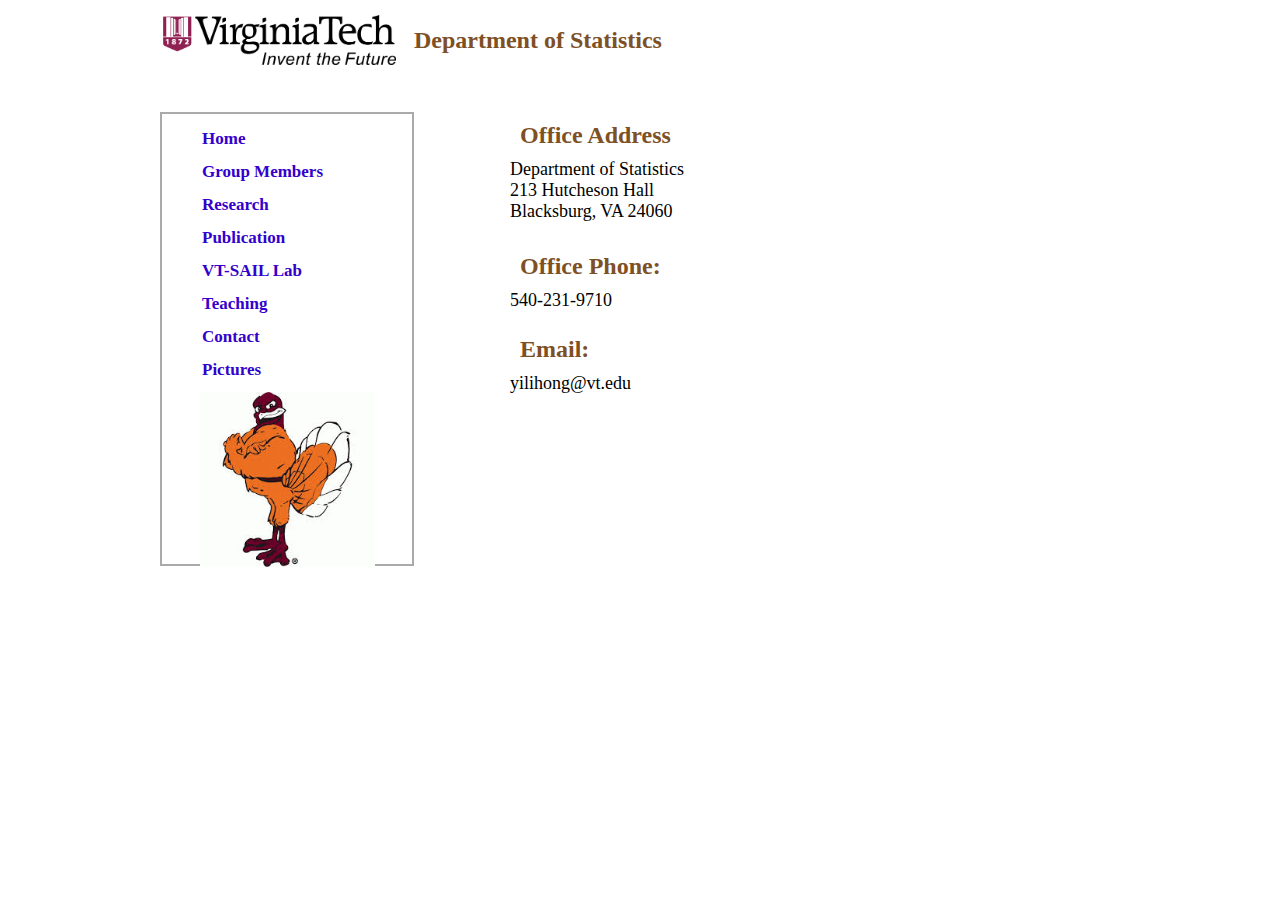
==== contact.html @ 40494d9a "yh" ====
<html>
<head>
<meta http-equiv="Content-Type" content="text/html; charset=windows-1252" />
<title>Yili Hong's Homepage</title>
<link rel="stylesheet" type="text/css" href="style.css" />
<script type="text/javascript" src=""></script>
</head>
<body>

<div id="main_container">
  <div id="header"> 
    <table>
      <tr>
      <td><img src="image/vt-logo.png" height="50" width="233" ></td>
      <td></td>
      <td><h1>Department of Statistics</h1></td>
      </tr>
    </table>
  </div>
  
  <div id="sidebar">
      <ul type="none">                            
        <li><a href="index.html">Home</a></li>
		<li><a href="people.html">Group Members</a></li>
        <li><a href="research.html">Research</a></li>
        <li><a href="publication.html">Publication</a></li>
        <li><a href="https://www.sail.stat.vt.edu/">VT-SAIL Lab</a></li>
		<li><a href="teaching.html">Teaching</a></li>
        <li><a href="contact.html">Contact</a></li>
		<li><a href="pictures.html">Pictures</a></li>
      </ul>	
      <p align="center">
	   <img src="image/hokie.jpg" width="70%">
      </p>	  
  </div>
  
  <div id="content">
    
    <div class="content_text">
	<h1>Office Address</h1>
	<font size="4.5">
	Department of Statistics<br />
    213 Hutcheson Hall <br />
    Blacksburg, VA 24060<br />
	<br />
    </font>
	<h1>Office Phone:</h1>
	<font size="4.5">
	540-231-9710<br />
	</font>
	<br />
	
	<h1>Email:</h1>
	<font size="4.5">
	yilihong@vt.edu
	</font>
	</div>

  </div>
    

    
                               

</div>
</body>
</html>
---- style.css ----
body
{
background: #FFFFFF;
padding:0;
font-family:Georgia, "Times New Roman", Times, serif;
font-size:12px;
margin:0px auto auto auto;
}



h1{
color:#7e5025;
padding:10px 0 10px 10px;
margin:0px;
font-size:24px;
font-weight:bold;
}

h2{
color:#2d7513;
padding:20px 0 10px 10px;
margin:0px;
font-size:20px;
font-weight:bold;
}

h3{
color:#2d7513;
padding:10px 0 5px 0px;
margin:0px;
font-size:16px;
font-weight:normal;
}

a{
text-decoration:none;
}

a:link {
    color: #3300CC;
	font-size:17px;
	font-weight:bold;
}

/* visited link 
a:visited {
    color: #00FF00;
}

*/

/* mouse over link */
a:hover {
    color: #FF00FF;
}

/* selected link */
a:active {
    color: #7e5025;
}
/*---------------- menu tab----------------------*/
.menu{
width:200px;
float:left;
}



/* main */
#main_container{
width:960px;
height:auto;
margin:1em auto;
padding:0px;
position:relative;
}

#header{
width:960px;
height:100px;
margin:0px;
padding:0px;
}

.topleft_logo{
position:absolute;
width:233px;
height:50px;
top:0px;
left:0px;
background:url(images/vt-logo.png) no-repeat top left;
}

/*-------------side bar ------------------*/
#sidebar {
  float: left;
  width: 250px;
  height: 450px;
  margin: 0px 40px 20px 0px;
  border:2px solid #aaa;
}

#sidebar li{
font-size: 20px;
margin: 10px 0;
}
/*-------------Content ------------------*/ 
#content {
  width:700;
  margin: 0px 0px 40px 250px;
}
#content li{
font-size: 17px;
margin:0 0 0 25px;
}

.content_text{
  text-align:left;
  margin: 0px 0px 20px 100px;
}
/*------------tableimg-----------------------*/
.imgcenter{
 text-align:center;
}
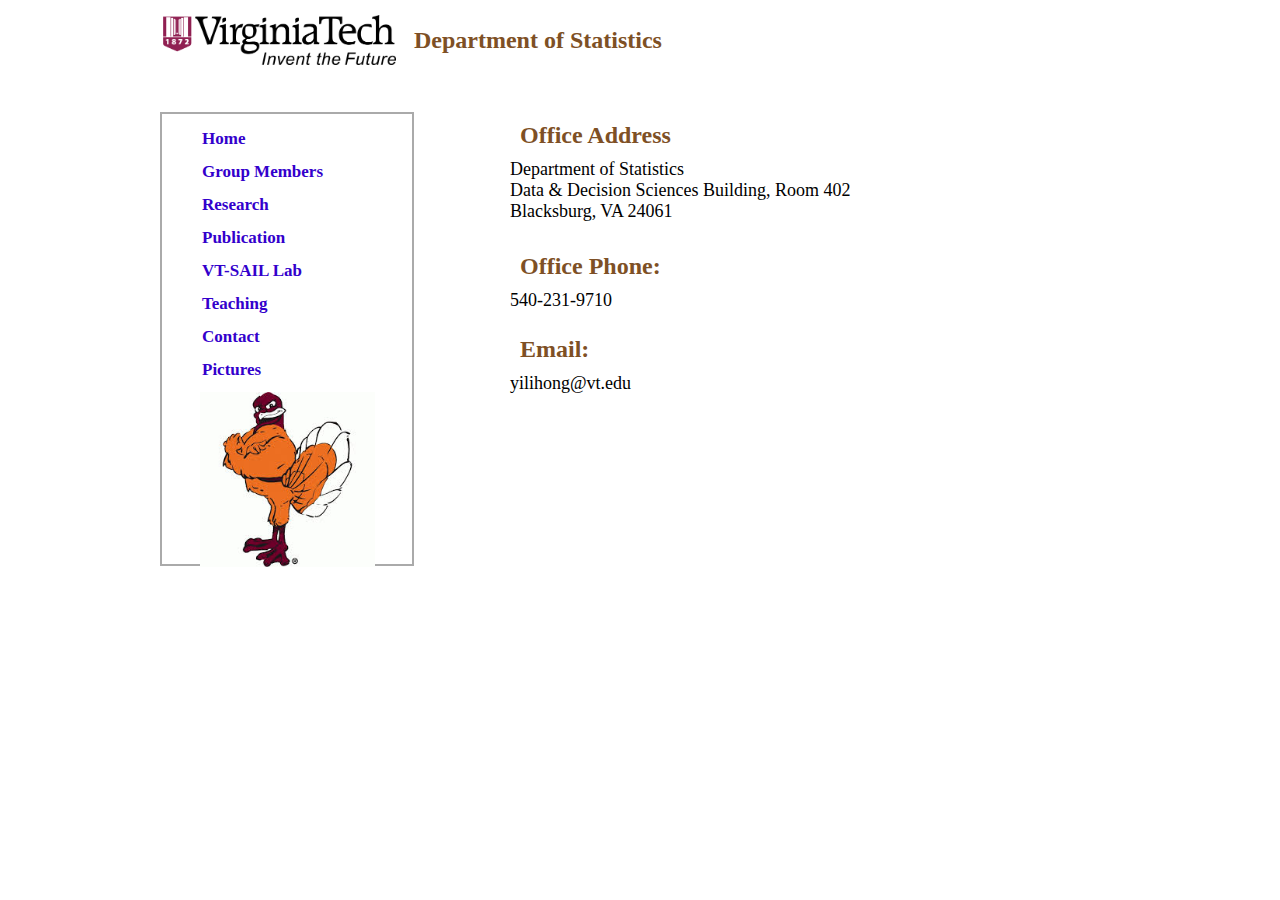
==== commit a7bd99c6: "Update contact.html" ====
--- a/contact.html
+++ b/contact.html
@@ -40,8 +40,8 @@
 	<h1>Office Address</h1>
 	<font size="4.5">
 	Department of Statistics<br />
-    213 Hutcheson Hall <br />
-    Blacksburg, VA 24060<br />
+    Data & Decision Sciences Building, Room 402 <br />
+    Blacksburg, VA 24061 <br />
 	<br />
     </font>
 	<h1>Office Phone:</h1>
